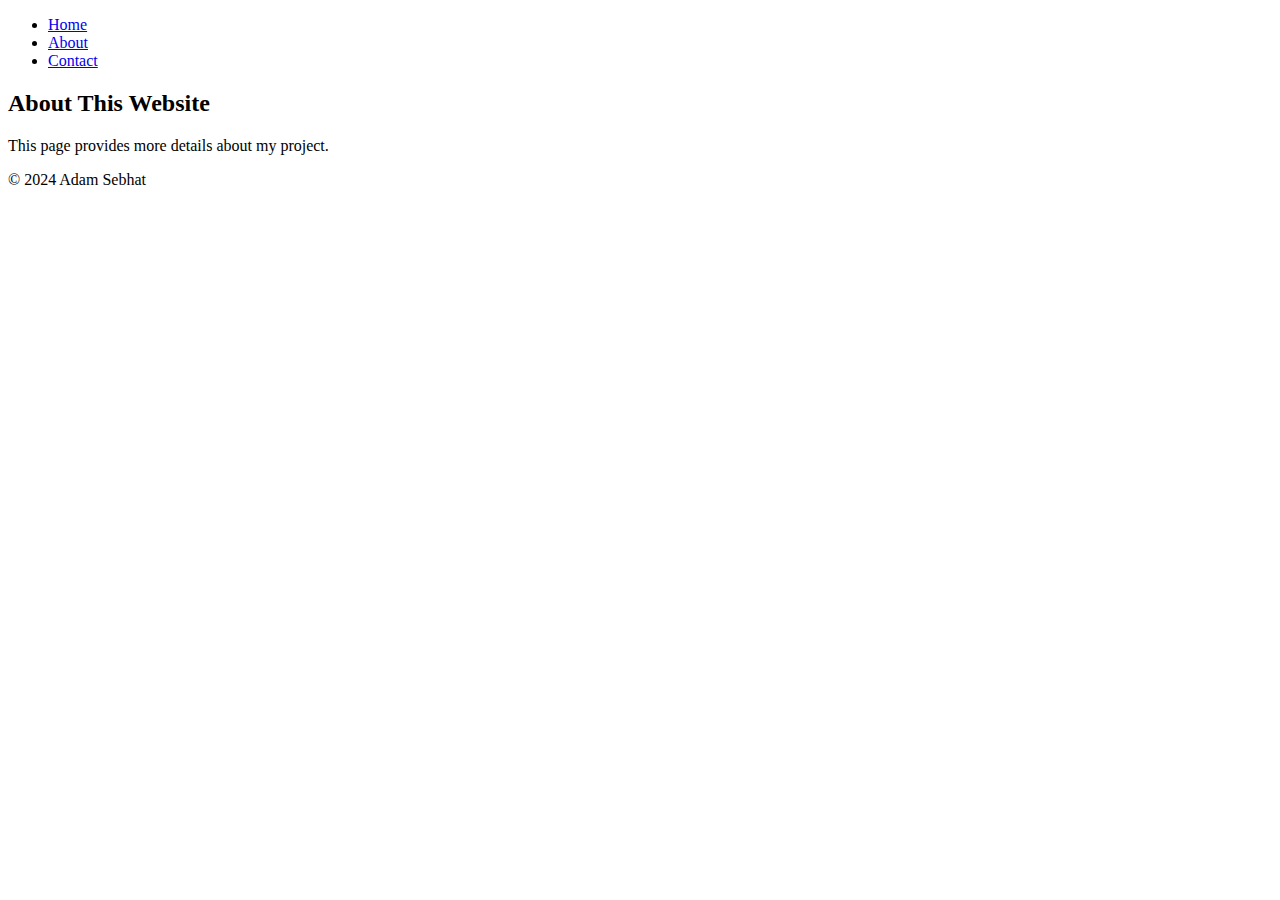
==== html2.html @ acf1c022 "html2.html" ====
<!DOCTYPE html>
<html lang="en">
<head>
    <meta charset="UTF-8">
    <meta name="viewport" content="width=device-width, initial-scale=1.0">
    <title>About</title>
    <link rel="stylesheet" href="css/main.css">
</head>
<body>
    <nav class="navbar">
        <ul>
            <li><a href="index.html">Home</a></li>
            <li><a href="html2.html" class="active">About</a></li>
            <li><a href="html3.html">Contact</a></li>
        </ul>
    </nav>

    <section>
        <h2>About This Website</h2>
        <p>This page provides more details about my project.</p>
    </section>

    <footer>
        <p>© 2024 Adam Sebhat</p>
    </footer>
</body>
</html>
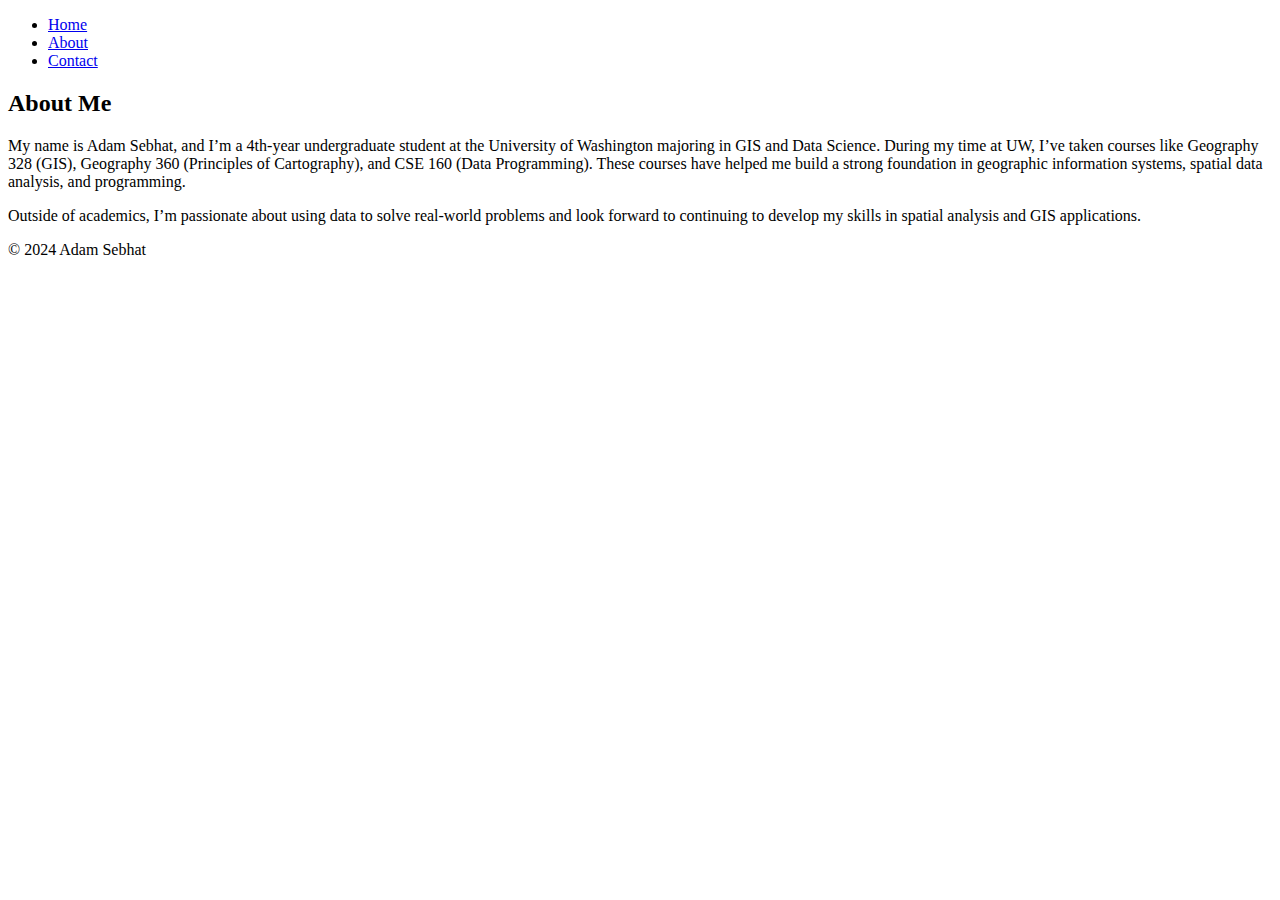
==== commit 888e24dd: "Update html2.html" ====
--- a/html2.html
+++ b/html2.html
@@ -3,7 +3,7 @@
 <head>
     <meta charset="UTF-8">
     <meta name="viewport" content="width=device-width, initial-scale=1.0">
-    <title>About</title>
+    <title>About Me</title>
     <link rel="stylesheet" href="css/main.css">
 </head>
 <body>
@@ -16,8 +16,15 @@
     </nav>
 
     <section>
-        <h2>About This Website</h2>
-        <p>This page provides more details about my project.</p>
+        <h2>About Me</h2>
+        <p>
+            My name is Adam Sebhat, and I’m a 4th-year undergraduate student at the University of Washington majoring in GIS and Data Science.
+            During my time at UW, I’ve taken courses like Geography 328 (GIS), Geography 360 (Principles of Cartography), and CSE 160 (Data Programming).
+            These courses have helped me build a strong foundation in geographic information systems, spatial data analysis, and programming.
+        </p>
+        <p>
+            Outside of academics, I’m passionate about using data to solve real-world problems and look forward to continuing to develop my skills in spatial analysis and GIS applications.
+        </p>
     </section>
 
     <footer>
@@ -25,3 +32,4 @@
     </footer>
 </body>
 </html>
+
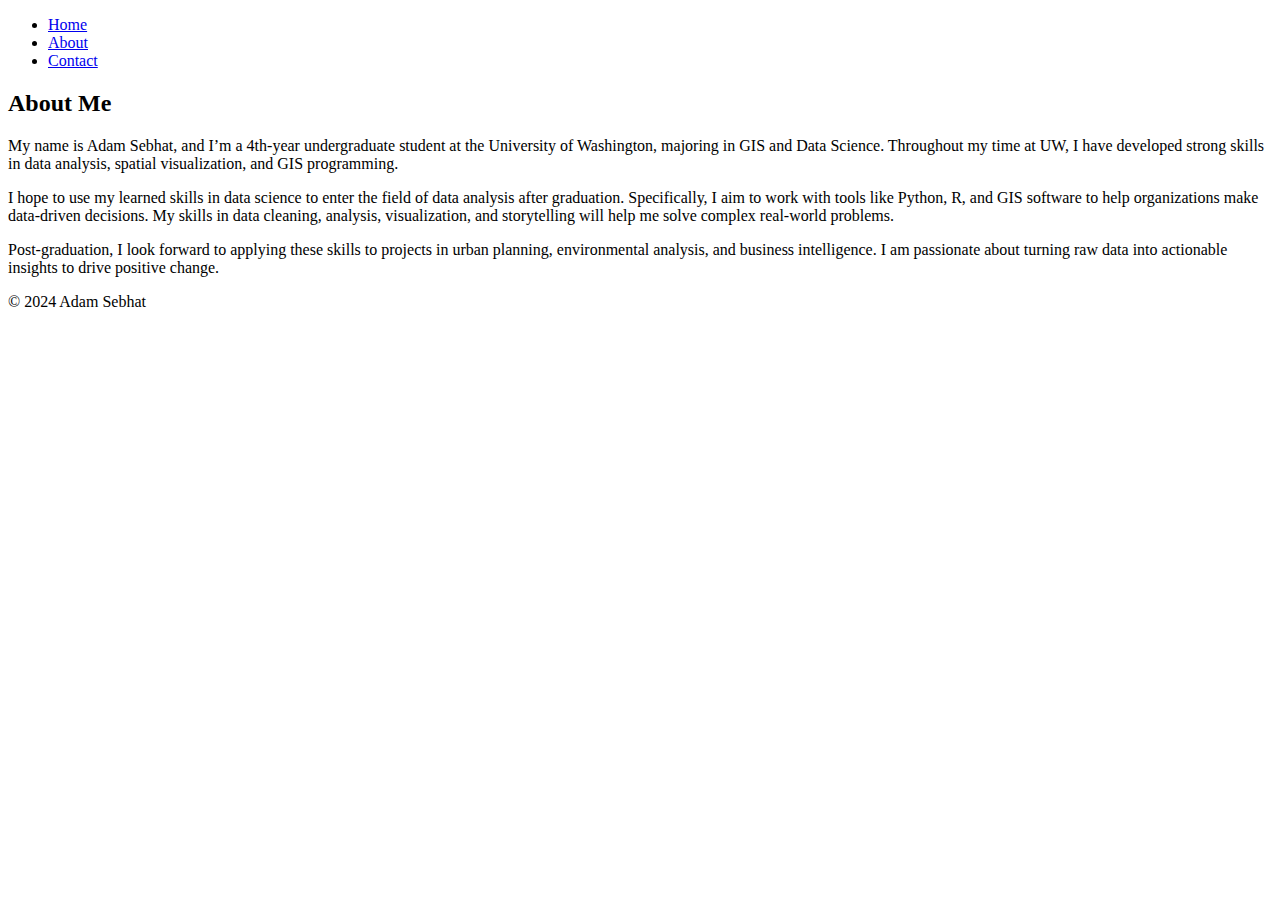
==== commit aa644853: "Update html2.html" ====
--- a/html2.html
+++ b/html2.html
@@ -18,12 +18,17 @@
     <section>
         <h2>About Me</h2>
         <p>
-            My name is Adam Sebhat, and I’m a 4th-year undergraduate student at the University of Washington majoring in GIS and Data Science.
-            During my time at UW, I’ve taken courses like Geography 328 (GIS), Geography 360 (Principles of Cartography), and CSE 160 (Data Programming).
-            These courses have helped me build a strong foundation in geographic information systems, spatial data analysis, and programming.
+            My name is Adam Sebhat, and I’m a 4th-year undergraduate student at the University of Washington, majoring in GIS and Data Science.
+            Throughout my time at UW, I have developed strong skills in data analysis, spatial visualization, and GIS programming.
         </p>
         <p>
-            Outside of academics, I’m passionate about using data to solve real-world problems and look forward to continuing to develop my skills in spatial analysis and GIS applications.
+            I hope to use my learned skills in data science to enter the field of data analysis after graduation. Specifically, I aim to work
+            with tools like Python, R, and GIS software to help organizations make data-driven decisions. My skills in data cleaning, analysis,
+            visualization, and storytelling will help me solve complex real-world problems.
+        </p>
+        <p>
+            Post-graduation, I look forward to applying these skills to projects in urban planning, environmental analysis, and business intelligence.
+            I am passionate about turning raw data into actionable insights to drive positive change.
         </p>
     </section>
 
@@ -33,3 +38,5 @@
 </body>
 </html>
 
+
+
